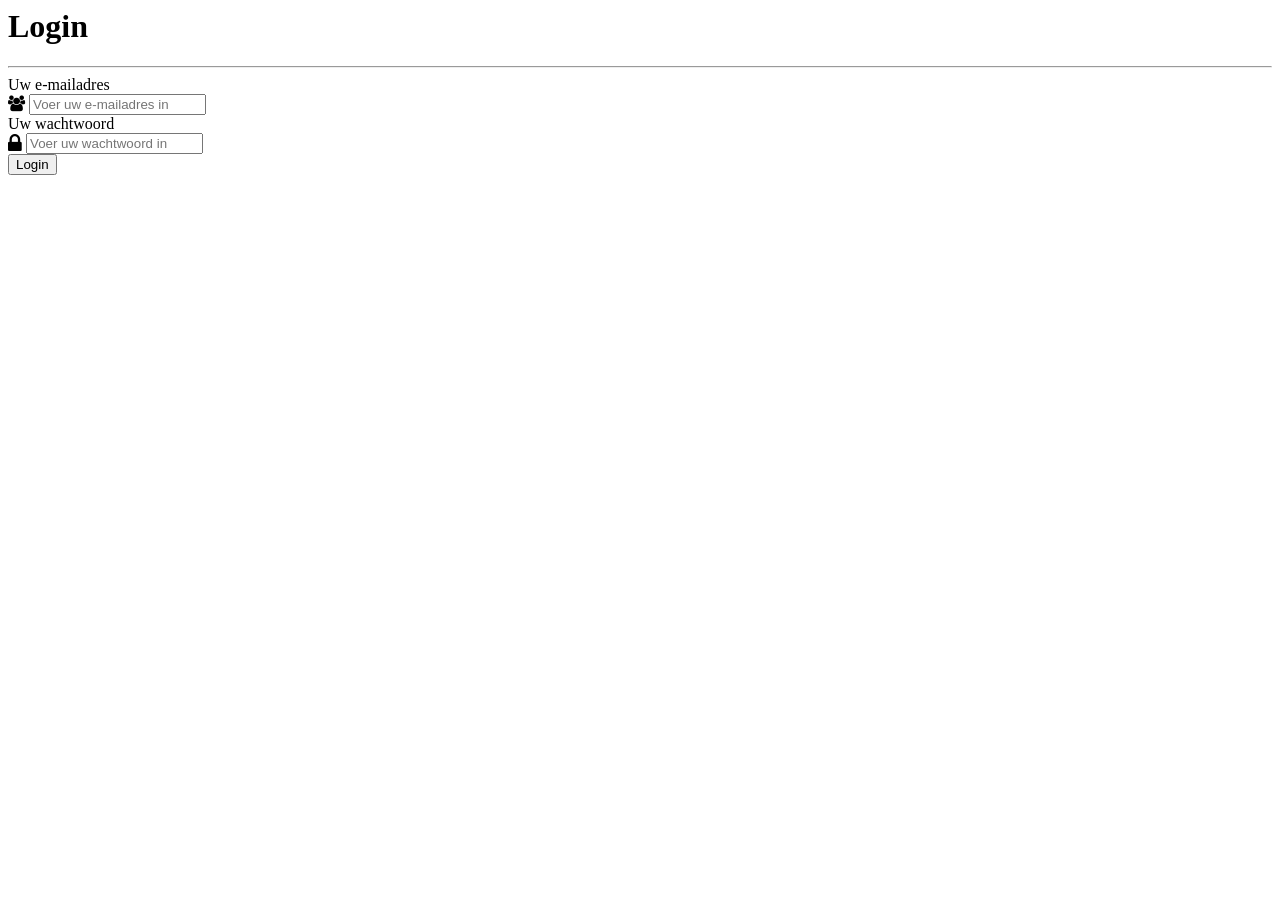
==== src/app/components/login/login.component.html @ 39ea9075 "initial commit" ====
<head> 
		<meta name="viewport" content="width=device-width, initial-scale=1">
		<!-- Website Font style -->
	    <link rel="stylesheet" href="https://maxcdn.bootstrapcdn.com/font-awesome/4.6.1/css/font-awesome.min.css">
		
		<!-- Google Fonts -->
		<link href='https://fonts.googleapis.com/css?family=Passion+One' rel='stylesheet' type='text/css'>
		<link href='https://fonts.googleapis.com/css?family=Oxygen' rel='stylesheet' type='text/css'>

		<title>Login</title>
	</head>
	<body>
		<div class="container">
			<div class="row main">
				<div class="main-login main-center">
					<form class="form-horizontal" method="post" action="#">
              <div class="panel-heading">
                  <div class="panel-title text-center">
                      <h1 class="title">Login</h1>
                      <hr>
                    </div>
               </div> 
						<div class="form-group">
							<label for="username" class="cols-sm-2 control-label">Uw e-mailadres</label>
							<div class="cols-sm-10">
								<div class="input-group">
									<span class="input-group-addon"><i class="fa fa-users fa" aria-hidden="true"></i></span>
									<input [(ngModel)]="user.email" name="user.email" type="text" class="form-control" name="email" id="email"  placeholder="Voer uw e-mailadres in"/>
								</div>
							</div>
						</div>
						<div class="form-group">
							<label for="password" class="cols-sm-2 control-label">Uw wachtwoord</label>
							<div class="cols-sm-10">
								<div class="input-group">
									<span class="input-group-addon"><i class="fa fa-lock fa-lg" aria-hidden="true"></i></span>
									<input type="password" [(ngModel)]="user.wachtwoord" name="user.wachtwoord" nametype="password" class="form-control" name="password" id="password"  placeholder="Voer uw wachtwoord in"/>
								</div>
							</div>
						</div>
						<div class="form-group ">
							<button (click)="logIn()"type="button" class="btn btn-primary btn-lg btn-block login-button">Login</button>
						</div>
					</form>
				</div>
			</div>
		</div>
	</body>
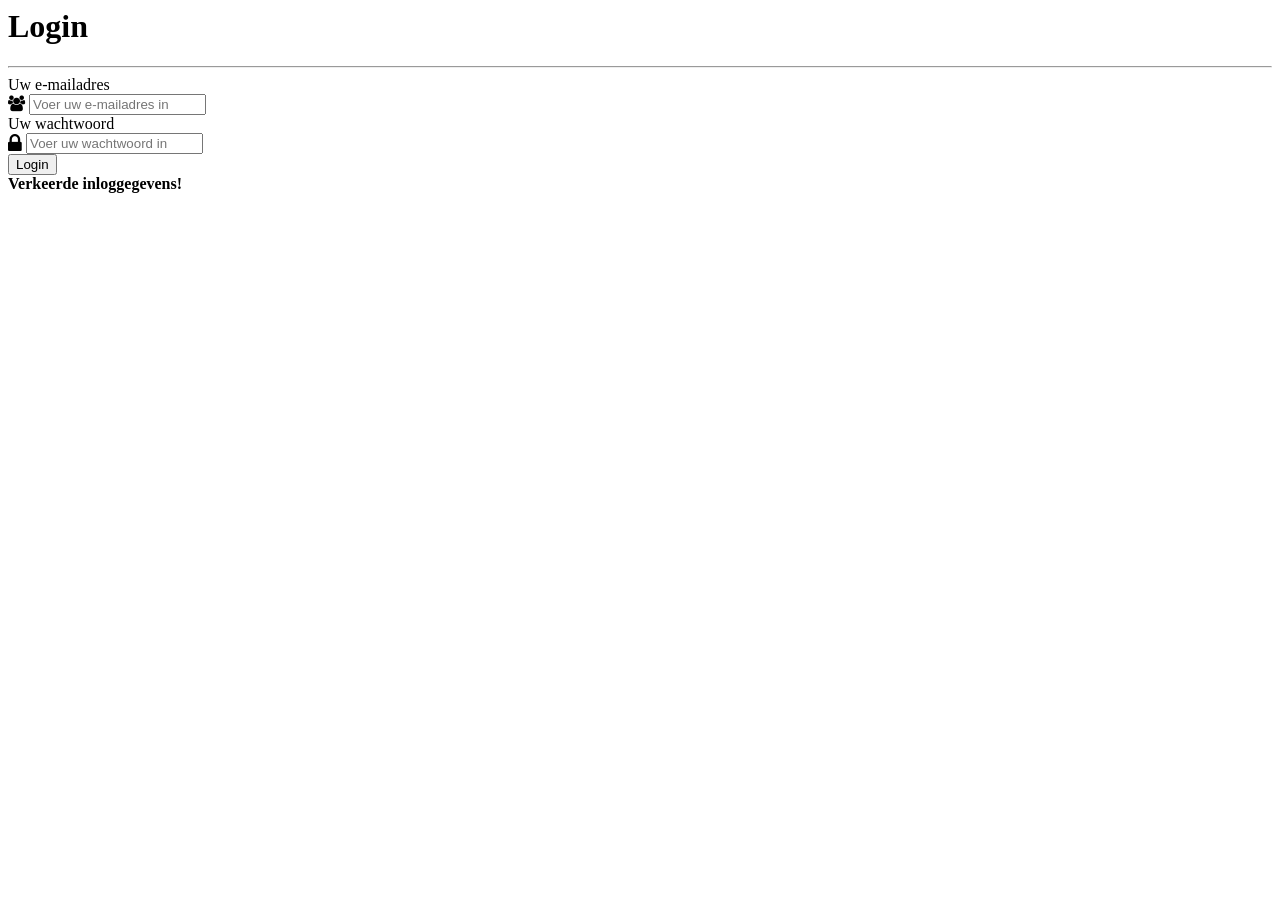
==== commit 581dbbc9: "Done" ====
--- a/src/app/components/login/login.component.html
+++ b/src/app/components/login/login.component.html
@@ -41,6 +41,9 @@
 						<div class="form-group ">
 							<button (click)="logIn()"type="button" class="btn btn-primary btn-lg btn-block login-button">Login</button>
 						</div>
+						<div *ngIf="fout" class="alert alert-danger">
+							<strong>Verkeerde inloggegevens!</strong>
+						  </div>
 					</form>
 				</div>
 			</div>
